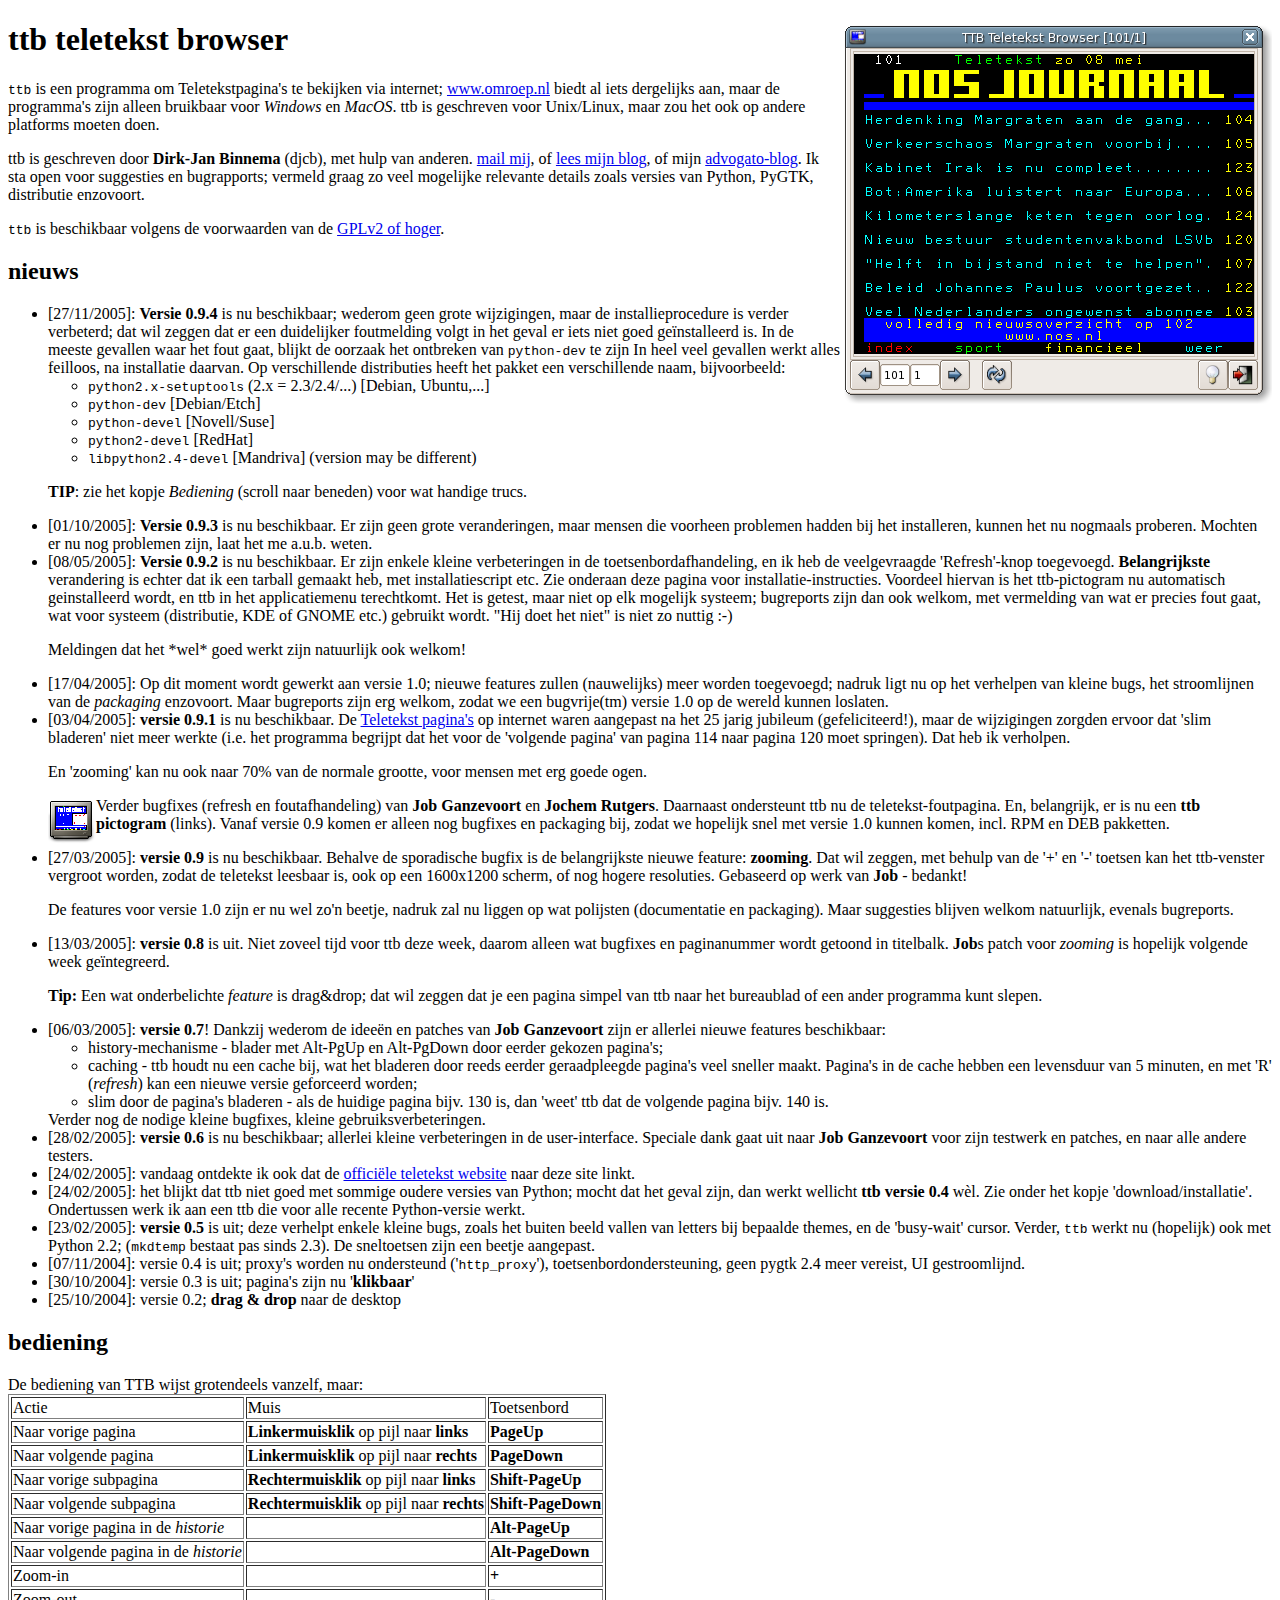
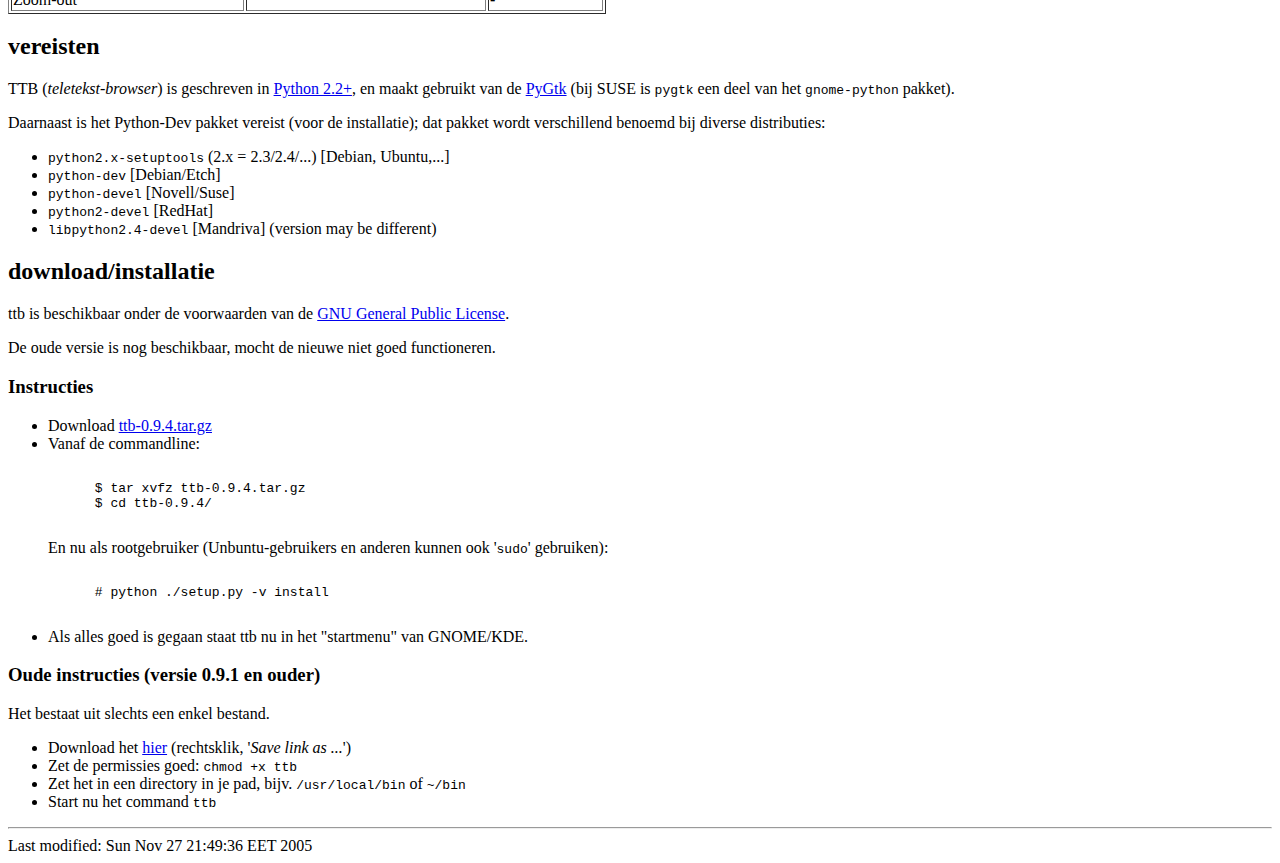
==== www/index.html @ c974f7c3 "* add webpage (http://www.djcbsoftware.nl/code/ttb)" ====
<!DOCTYPE HTML PUBLIC "-//W3C//DTD HTML 4.01 Transitional//EN" "http://www.w3.org/TR/html4/loose.dtd">
<html><head>
<meta http-equiv="Content-Type" content="text/html; charset=iso-8859-15">
<title>ttb homepage</title></head>

<body><img src="ttb.png" align="right">
<h1>ttb teletekst browser</h1>
<tt>ttb</tt> is een programma om Teletekstpagina's te bekijken via internet; <a href="http://www.omroep.nl/">www.omroep.nl</a> biedt al iets dergelijks aan, maar de programma's zijn alleen bruikbaar voor <em>Windows</em> en <em>MacOS</em>. ttb is geschreven voor Unix/Linux, maar zou het ook op andere platforms moeten doen.
<p>ttb is geschreven door <strong>Dirk-Jan Binnema</strong> (djcb), met hulp van anderen. <a href="mailto:djcb@djcbsoftware.nl?subject=ttb">mail mij</a>, of <a href="http://www.djcbsoftware.nl/ChangeLog">lees mijn blog</a>, of mijn <a href="http://www.advogato.org/person/djcb">advogato-blog</a>.
Ik sta open voor suggesties en bugrapports; vermeld graag zo veel
mogelijke relevante details zoals versies van Python, PyGTK,
distributie enzovoort.
</p><p><tt>ttb</tt> is beschikbaar volgens de voorwaarden van de <a href="http://www.gnu.org/licenses/gpl.txt">GPLv2 of hoger</a>.
</p><h2>nieuws</h2>
<ul>
  <li>[27/11/2005]: <strong>Versie 0.9.4</strong> is nu beschikbaar; wederom geen grote wijzigingen, maar de installieprocedure is verder verbeterd; dat wil zeggen dat er een duidelijker foutmelding volgt in het geval er iets niet goed ge&iuml;nstalleerd is. In de meeste gevallen waar het fout gaat, blijkt de oorzaak het ontbreken van <tt>python-dev</tt> te zijn In heel veel gevallen werkt alles feilloos, na installatie daarvan. Op verschillende distributies heeft het pakket een verschillende naam, bijvoorbeeld:
  <ul>
   <li><tt>python2.x-setuptools</tt> (2.x = 2.3/2.4/...)  [Debian, Ubuntu,...]
   <li><tt>python-dev</tt>  [Debian/Etch]
   <li><tt>python-devel</tt> [Novell/Suse]
   <li><tt>python2-devel</tt> [RedHat]
   <li><tt>libpython2.4-devel</tt> [Mandriva] (version may be different)
  </ul>
<P><strong>TIP</strong>: zie het kopje <em>Bediening</em> (scroll naar beneden) voor wat handige trucs.
  <li>[01/10/2005]: <strong>Versie 0.9.3</strong> is nu beschikbaar. Er zijn geen grote veranderingen, maar mensen die voorheen problemen hadden bij het installeren, kunnen het nu nogmaals proberen. Mochten er nu nog problemen zijn, laat het me a.u.b. weten.
  <li>[08/05/2005]: <strong>Versie 0.9.2</strong> is nu beschikbaar. Er zijn enkele kleine verbeteringen in de toetsenbordafhandeling, en ik heb de veelgevraagde 'Refresh'-knop toegevoegd. <strong>Belangrijkste</strong> verandering is echter dat ik een tarball gemaakt heb, met installatiescript etc. Zie onderaan deze pagina voor installatie-instructies. Voordeel hiervan is het ttb-pictogram nu automatisch geinstalleerd wordt, en ttb in het applicatiemenu terechtkomt. Het is getest, maar niet op elk mogelijk systeem; bugreports zijn dan ook welkom, met vermelding van wat er precies fout gaat, wat voor systeem (distributie, KDE of GNOME etc.) gebruikt wordt. "Hij doet het niet" is niet zo nuttig :-)
<p>Meldingen dat het *wel* goed werkt zijn natuurlijk ook welkom!
  <li>[17/04/2005]: Op dit moment wordt gewerkt aan versie 1.0;
nieuwe features zullen (nauwelijks) meer worden toegevoegd; nadruk ligt
nu op het verhelpen van kleine bugs, het stroomlijnen van de <em>packaging</em> enzovoort. Maar bugreports zijn erg welkom, zodat we een bugvrije(tm) versie 1.0 op de wereld kunnen loslaten.
  </li><li>[03/04/2005]: <strong>versie 0.9.1</strong> is nu beschikbaar. De <a href="http://teletekst.nos.nl/">Teletekst pagina's</a>
op internet waren aangepast na het 25 jarig jubileum (gefeliciteerd!),
maar de wijzigingen zorgden ervoor dat 'slim bladeren' niet meer werkte
(i.e. het programma begrijpt dat het voor de 'volgende pagina' van
pagina 114 naar pagina 120 moet springen). Dat heb ik verholpen. <p>En 'zooming' kan nu ook naar 70% van de normale grootte, voor mensen met erg goede ogen.
  </p><p><img src="ttb-icon.png" align="left">Verder bugfixes (refresh en foutafhandeling) van <strong>Job Ganzevoort</strong> en <strong>Jochem Rutgers</strong>. Daarnaast ondersteunt ttb nu de teletekst-foutpagina. En, belangrijk, er is nu een <strong>ttb pictogram</strong>
(links). Vanaf versie 0.9 komen er alleen nog bugfixes en packaging
bij, zodat we hopelijk snel met versie 1.0 kunnen komen, incl. RPM en
DEB pakketten. </p></li><li>[27/03/2005]: <strong>versie 0.9</strong> is nu beschikbaar. Behalve de sporadische bugfix is de belangrijkste nieuwe feature: <strong>zooming</strong>.
Dat wil zeggen, met behulp van de '+' en '-' toetsen kan het
ttb-venster vergroot worden, zodat de teletekst leesbaar is, ook op een
1600x1200 scherm, of nog hogere resoluties. Gebaseerd op werk van <strong>Job</strong> - bedankt!
  <p>De
features voor versie 1.0 zijn er nu wel zo'n beetje, nadruk zal nu
liggen op wat polijsten (documentatie en packaging). Maar suggesties
blijven welkom natuurlijk, evenals bugreports. </p></li><li>[13/03/2005]: <strong>versie 0.8</strong> is uit. Niet zoveel tijd voor ttb deze week, daarom alleen wat bugfixes en paginanummer wordt getoond in titelbalk. <strong>Job</strong>s patch voor <em>zooming</em> is hopelijk volgende week ge�ntegreerd.
   <p><strong>Tip:</strong> Een wat onderbelichte <em>feature</em> is drag&amp;drop; dat wil zeggen dat je een pagina simpel van ttb naar het bureaublad of een ander programma kunt slepen.
  </p></li><li>[06/03/2005]: <strong>versie 0.7</strong>! Dankzij wederom de idee�n en patches van <strong>Job Ganzevoort</strong> zijn er allerlei nieuwe features beschikbaar:
  <ul>
    <li>history-mechanisme - blader met Alt-PgUp en Alt-PgDown door eerder gekozen pagina's;
    </li><li>caching
- ttb houdt nu een cache bij, wat het bladeren door reeds eerder
geraadpleegde pagina's veel sneller maakt. Pagina's in de cache hebben
een levensduur van 5 minuten, en met 'R' (<em>refresh</em>) kan een nieuwe versie geforceerd worden;
    </li><li>slim door de pagina's bladeren - als de huidige pagina bijv. 130 is, dan 'weet' ttb dat de volgende pagina bijv. 140 is.
  </li></ul>
  Verder nog de nodige kleine bugfixes, kleine gebruiksverbeteringen.
   </li><li>[28/02/2005]: <strong>versie 0.6</strong> is nu beschikbaar; allerlei kleine verbeteringen in de user-interface. Speciale dank gaat uit naar <strong>Job Ganzevoort</strong> voor zijn testwerk en patches, en naar alle andere testers. 
  </li><li>[24/02/2005]: vandaag ontdekte ik ook dat de <a href="http://teletekst.nos.nl/">offici�le teletekst website</a> naar deze site linkt.
  </li><li>[24/02/2005]: het blijkt dat ttb niet goed met sommige oudere versies van Python; mocht dat het geval zijn,
  dan werkt wellicht <strong>ttb versie 0.4</strong> w�l. Zie onder het kopje 'download/installatie'.
  Ondertussen werk ik aan een ttb die voor alle recente Python-versie werkt.
  </li><li>[23/02/2005]: <strong>versie 0.5</strong> is uit; deze verhelpt enkele kleine bugs, zoals het buiten beeld vallen van letters bij bepaalde themes,
  en de 'busy-wait' cursor. Verder, <tt>ttb</tt> werkt nu (hopelijk) ook met Python 2.2; (<tt>mkdtemp</tt> bestaat pas sinds 2.3). De sneltoetsen zijn een beetje aangepast.  
  </li><li>[07/11/2004]: versie 0.4 is uit; proxy's worden nu ondersteund ('<tt>http_proxy</tt>'), toetsenbordondersteuning, geen pygtk 2.4 meer vereist, UI gestroomlijnd. 
  </li><li>[30/10/2004]: versie 0.3 is uit; pagina's zijn nu '<strong>klikbaar</strong>'
  </li><li>[25/10/2004]: versie 0.2; <strong>drag &amp; drop</strong> naar de desktop
</li></ul>
<h2>bediening</h2>
De bediening van TTB wijst grotendeels vanzelf, maar:
<table border="1">
  <tbody><tr><td>Actie</td><td>Muis</td><td>Toetsenbord</td></tr>
  <tr><td>Naar vorige pagina</td><td><strong>Linkermuisklik</strong> op pijl naar <strong>links</strong> </td><td><strong>PageUp</strong></td>
  </tr><tr><td>Naar volgende pagina</td><td><strong>Linkermuisklik</strong> op pijl naar <strong>rechts</strong> </td><td> <strong>PageDown</strong></td>
    </tr><tr><td>Naar vorige subpagina</td><td><strong>Rechtermuisklik</strong> op pijl naar <strong>links</strong></td><td> <strong>Shift-PageUp</strong></td>
  </tr><tr><td>Naar volgende subpagina</td><td><strong>Rechtermuisklik</strong> op pijl naar <strong>rechts</strong></td><td> <strong>Shift-PageDown</strong></td>
  </tr>
   <tr><td>Naar vorige pagina in de <em>historie</em></td><td></td><td><strong>Alt-PageUp</strong></td>
  </tr><tr><td>Naar volgende pagina in de <em>historie</em></td><td></td><td> <strong>Alt-PageDown</strong></td>
  </tr><tr><td>Zoom-in</td><td></td><td> <strong>+</strong></td>
  </tr><tr><td>Zoom-out</td><td></td><td> <strong>-</strong></td>

</tr></tbody></table>
<h2>vereisten</h2>
TTB (<em>teletekst-browser</em>) is geschreven in <a href="http://www.python.org/">Python 2.2+</a>, en maakt gebruikt van de <a href="http://pygtk.org/">PyGtk</a> (bij SUSE is <tt>pygtk</tt> een deel van het <tt>gnome-python</tt> pakket).
<p>Daarnaast is het Python-Dev pakket vereist (voor de installatie); dat pakket wordt verschillend benoemd bij diverse distributies:
<ul>
   <li><tt>python2.x-setuptools</tt> (2.x = 2.3/2.4/...)  [Debian, Ubuntu,...]
   <li><tt>python-dev</tt>  [Debian/Etch]
   <li><tt>python-devel</tt> [Novell/Suse]
   <li><tt>python2-devel</tt> [RedHat]
   <li><tt>libpython2.4-devel</tt> [Mandriva] (version may be different)
  </ul>

<h2>download/installatie</h2>
<p>ttb is beschikbaar onder de voorwaarden van de <a href="http://www.ososs.nl/attachment.db?3792">GNU General Public License</a>.
<p>De oude versie is nog beschikbaar, mocht de nieuwe niet goed functioneren.
<h3>Instructies</h3>
<ul>
  <li>Download <a href="http://www.djcbsoftware.nl/code/ttb/ttb-0.9.4.tar.gz" >ttb-0.9.4.tar.gz</a>
  <li>Vanaf de commandline:
  <pre><tt>
      $ tar xvfz ttb-0.9.4.tar.gz
      $ cd ttb-0.9.4/
  </tt></pre>
  En nu als rootgebruiker (Unbuntu-gebruikers en anderen kunnen ook '<tt>sudo</tt>' gebruiken):
  <pre><tt>
      # python ./setup.py -v install
  </tt></pre>
  
  <li>Als alles goed is gegaan staat ttb nu in het "startmenu" van GNOME/KDE.
  </ul>
<h3>Oude instructies (versie 0.9.1 en ouder)</h3>
<p>Het bestaat uit slechts een enkel bestand.
</p><ul>
  <li>Download het <a href="http://www.djcbsoftware.nl/code/ttb/ttb">hier</a> (rechtsklik, '<em>Save link as ...</em>') 
  </li><li>Zet de permissies goed: <tt>chmod +x ttb</tt>
  </li><li>Zet het in een directory in je pad, bijv. <tt>/usr/local/bin</tt> of <tt>~/bin</tt>
  </li><li>Start nu het command <tt>ttb</tt>
</li></ul>
<hr>
<!-- hhmts start -->Last modified: Sun Nov 27 21:49:36 EET 2005 <!-- hhmts end -->
</body></html>
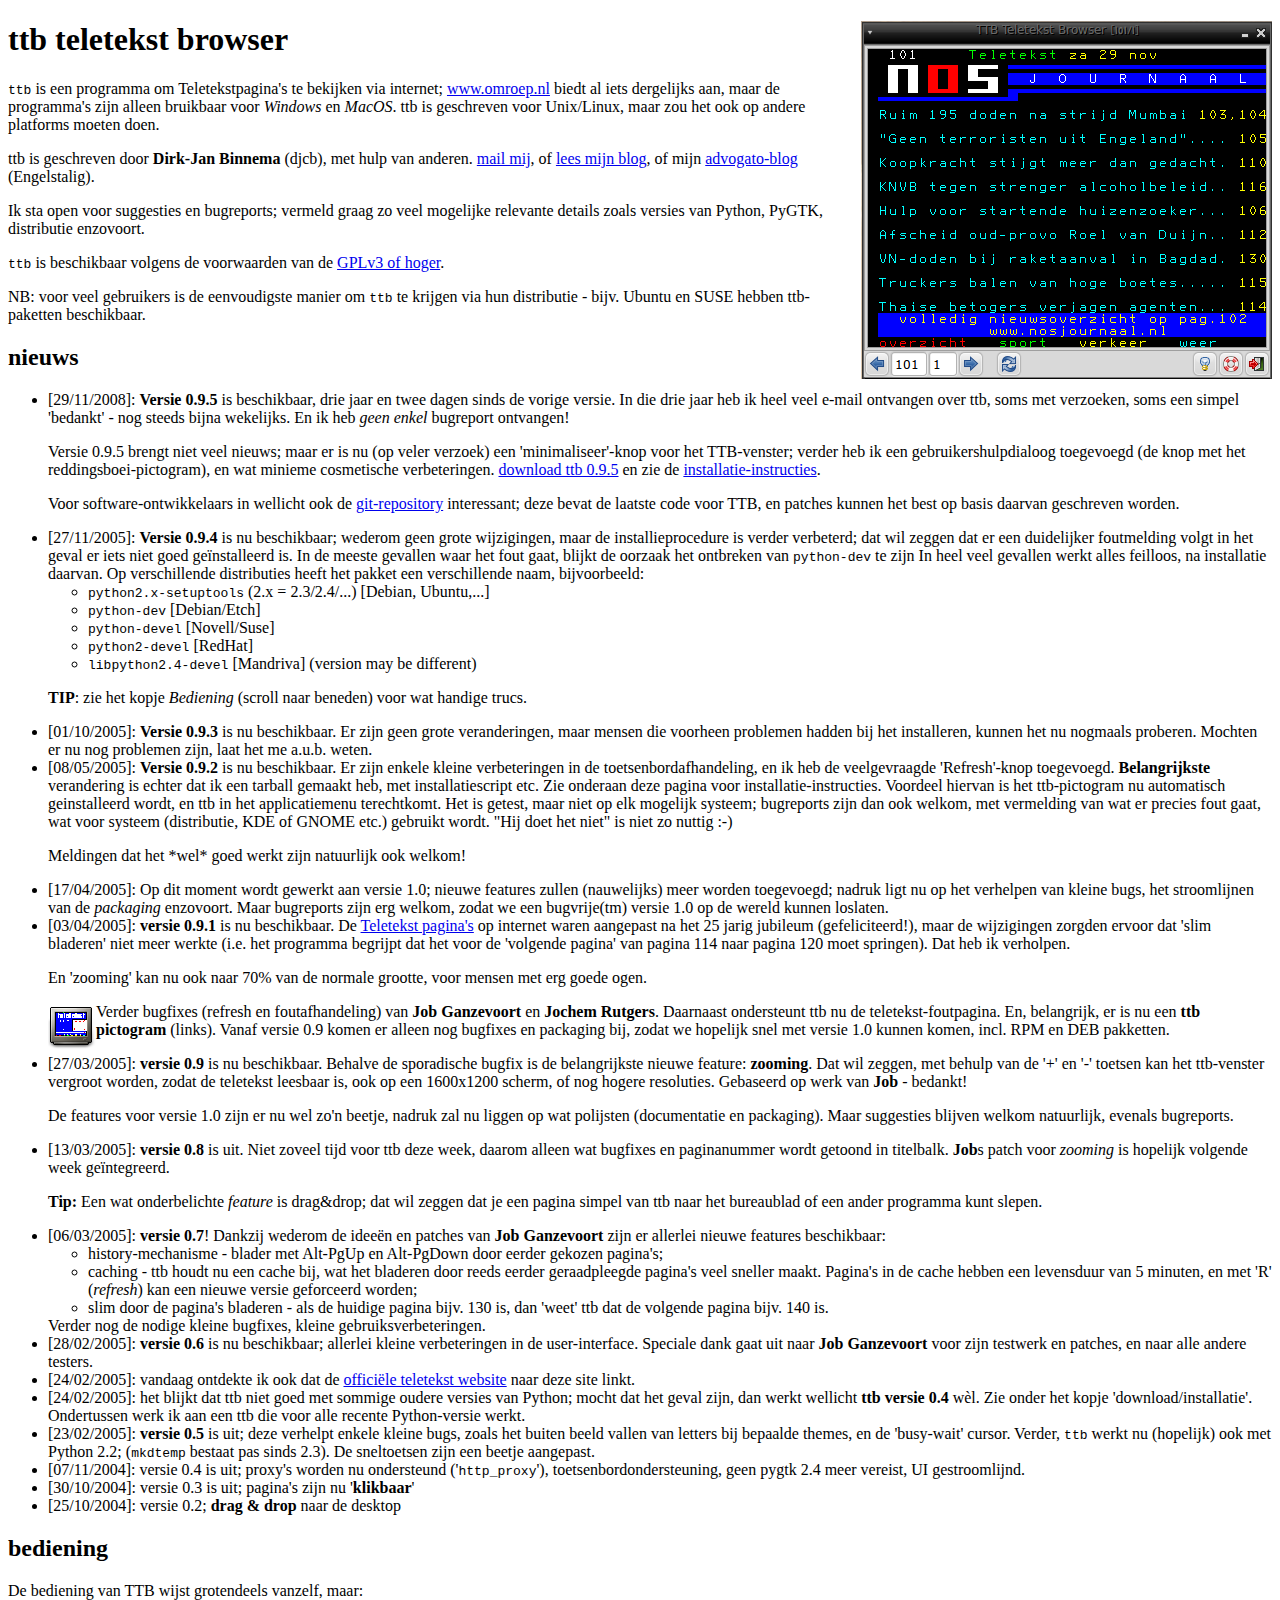
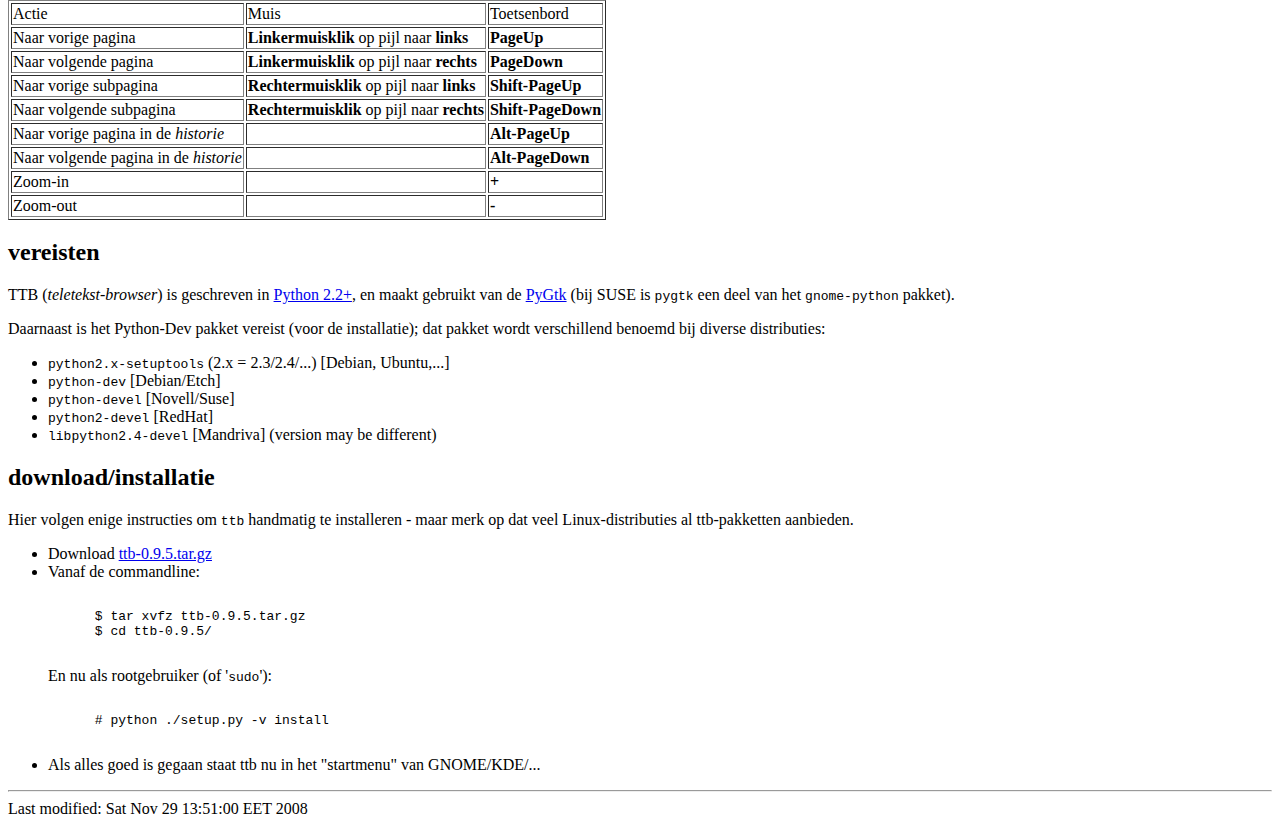
==== commit 9f8add47: "* update the ttb webpage for 0.9.5" ====
--- a/www/index.html
+++ b/www/index.html
@@ -3,17 +3,20 @@
 <meta http-equiv="Content-Type" content="text/html; charset=iso-8859-15">
 <title>ttb homepage</title></head>
 
-<body><img src="ttb.png" align="right">
+<body><img src="ttb-0.9.5.png" align="right">
 <h1>ttb teletekst browser</h1>
 <tt>ttb</tt> is een programma om Teletekstpagina's te bekijken via internet; <a href="http://www.omroep.nl/">www.omroep.nl</a> biedt al iets dergelijks aan, maar de programma's zijn alleen bruikbaar voor <em>Windows</em> en <em>MacOS</em>. ttb is geschreven voor Unix/Linux, maar zou het ook op andere platforms moeten doen.
-<p>ttb is geschreven door <strong>Dirk-Jan Binnema</strong> (djcb), met hulp van anderen. <a href="mailto:djcb@djcbsoftware.nl?subject=ttb">mail mij</a>, of <a href="http://www.djcbsoftware.nl/ChangeLog">lees mijn blog</a>, of mijn <a href="http://www.advogato.org/person/djcb">advogato-blog</a>.
-Ik sta open voor suggesties en bugrapports; vermeld graag zo veel
-mogelijke relevante details zoals versies van Python, PyGTK,
-distributie enzovoort.
-</p><p><tt>ttb</tt> is beschikbaar volgens de voorwaarden van de <a href="http://www.gnu.org/licenses/gpl.txt">GPLv2 of hoger</a>.
+<p>ttb is geschreven door <strong>Dirk-Jan Binnema</strong> (djcb), met hulp van anderen. <a href="mailto:djcb@djcbsoftware.nl?subject=ttb">mail mij</a>, of <a href="http://www.djcbsoftware.nl/ChangeLog">lees mijn blog</a>, of mijn <a href="http://www.advogato.org/person/djcb">advogato-blog</a> (Engelstalig).
+<p>Ik sta open voor suggesties en bugreports; vermeld graag zo veel
+mogelijke relevante details zoals versies van Python, PyGTK, distributie enzovoort.
+</p><p><tt>ttb</tt> is beschikbaar volgens de voorwaarden van de <a href="http://www.gnu.org/licenses/gpl.txt">GPLv3 of hoger</a>.
+<p>NB: voor veel gebruikers is de eenvoudigste manier om <tt>ttb</tt> te krijgen via hun distributie - bijv. Ubuntu en SUSE hebben ttb-paketten beschikbaar.
 </p><h2>nieuws</h2>
 <ul>
-  <li>[27/11/2005]: <strong>Versie 0.9.4</strong> is nu beschikbaar; wederom geen grote wijzigingen, maar de installieprocedure is verder verbeterd; dat wil zeggen dat er een duidelijker foutmelding volgt in het geval er iets niet goed ge&iuml;nstalleerd is. In de meeste gevallen waar het fout gaat, blijkt de oorzaak het ontbreken van <tt>python-dev</tt> te zijn In heel veel gevallen werkt alles feilloos, na installatie daarvan. Op verschillende distributies heeft het pakket een verschillende naam, bijvoorbeeld:
+  <li>[29/11/2008]: <strong>Versie 0.9.5</strong> is beschikbaar, drie jaar en twee dagen sinds de vorige versie. In die drie jaar heb ik heel veel e-mail ontvangen over ttb, soms met verzoeken, soms een simpel 'bedankt' - nog steeds bijna wekelijks. En ik heb <em>geen enkel</em> bugreport ontvangen!
+  <p>Versie 0.9.5 brengt niet veel nieuws; maar er is nu (op veler verzoek) een 'minimaliseer'-knop voor het TTB-venster; verder heb ik een gebruikershulpdialoog toegevoegd (de knop met het reddingsboei-pictogram), en wat minieme cosmetische verbeteringen. <a href="http://www.djcbsoftware.nl/code/ttb/ttb-0.9.5.tar.gz" >download ttb 0.9.5</a> en zie de <a href="#installatie" >installatie-instructies</a>.
+<p>Voor software-ontwikkelaars in wellicht ook de <a href="http://gitorious.org/projects/ttb" >git-repository</a> interessant; deze bevat de laatste code voor TTB, en patches kunnen het best op basis daarvan geschreven worden.
+    <li>[27/11/2005]: <strong>Versie 0.9.4</strong> is nu beschikbaar; wederom geen grote wijzigingen, maar de installieprocedure is verder verbeterd; dat wil zeggen dat er een duidelijker foutmelding volgt in het geval er iets niet goed ge&iuml;nstalleerd is. In de meeste gevallen waar het fout gaat, blijkt de oorzaak het ontbreken van <tt>python-dev</tt> te zijn In heel veel gevallen werkt alles feilloos, na installatie daarvan. Op verschillende distributies heeft het pakket een verschillende naam, bijvoorbeeld:
   <ul>
    <li><tt>python2.x-setuptools</tt> (2.x = 2.3/2.4/...)  [Debian, Ubuntu,...]
    <li><tt>python-dev</tt>  [Debian/Etch]
@@ -92,32 +95,30 @@
    <li><tt>libpython2.4-devel</tt> [Mandriva] (version may be different)
   </ul>
 
-<h2>download/installatie</h2>
-<p>ttb is beschikbaar onder de voorwaarden van de <a href="http://www.ososs.nl/attachment.db?3792">GNU General Public License</a>.
-<p>De oude versie is nog beschikbaar, mocht de nieuwe niet goed functioneren.
-<h3>Instructies</h3>
-<ul>
-  <li>Download <a href="http://www.djcbsoftware.nl/code/ttb/ttb-0.9.4.tar.gz" >ttb-0.9.4.tar.gz</a>
+<h2><a name="installatie">download/installatie</a></h2>
+  Hier volgen enige instructies om <tt>ttb</tt> handmatig te installeren - maar merk op dat veel Linux-distributies al ttb-pakketten aanbieden.
+  <ul>
+  <li>Download <a href="http://www.djcbsoftware.nl/code/ttb/ttb-0.9.5.tar.gz" >ttb-0.9.5.tar.gz</a>
   <li>Vanaf de commandline:
   <pre><tt>
-      $ tar xvfz ttb-0.9.4.tar.gz
-      $ cd ttb-0.9.4/
+      $ tar xvfz ttb-0.9.5.tar.gz
+      $ cd ttb-0.9.5/
   </tt></pre>
-  En nu als rootgebruiker (Unbuntu-gebruikers en anderen kunnen ook '<tt>sudo</tt>' gebruiken):
+  En nu als rootgebruiker (of '<tt>sudo</tt>'):
   <pre><tt>
       # python ./setup.py -v install
   </tt></pre>
   
-  <li>Als alles goed is gegaan staat ttb nu in het "startmenu" van GNOME/KDE.
+  <li>Als alles goed is gegaan staat ttb nu in het "startmenu" van GNOME/KDE/...
   </ul>
-<h3>Oude instructies (versie 0.9.1 en ouder)</h3>
-<p>Het bestaat uit slechts een enkel bestand.
-</p><ul>
-  <li>Download het <a href="http://www.djcbsoftware.nl/code/ttb/ttb">hier</a> (rechtsklik, '<em>Save link as ...</em>') 
-  </li><li>Zet de permissies goed: <tt>chmod +x ttb</tt>
-  </li><li>Zet het in een directory in je pad, bijv. <tt>/usr/local/bin</tt> of <tt>~/bin</tt>
-  </li><li>Start nu het command <tt>ttb</tt>
-</li></ul>
 <hr>
-<!-- hhmts start -->Last modified: Sun Nov 27 21:49:36 EET 2005 <!-- hhmts end -->
+<!-- hhmts start -->Last modified: Sat Nov 29 13:51:00 EET 2008 <!-- hhmts end -->
+<script type="text/javascript">
+var gaJsHost = (("https:" == document.location.protocol) ? "https://ssl." : "http://www.");
+document.write(unescape("%3Cscript src='" + gaJsHost + "google-analytics.com/ga.js' type='text/javascript'%3E%3C/script%3E"));
+</script>
+<script type="text/javascript">
+var pageTracker = _gat._getTracker("UA-578531-1");
+pageTracker._trackPageview();
+</script>
 </body></html>
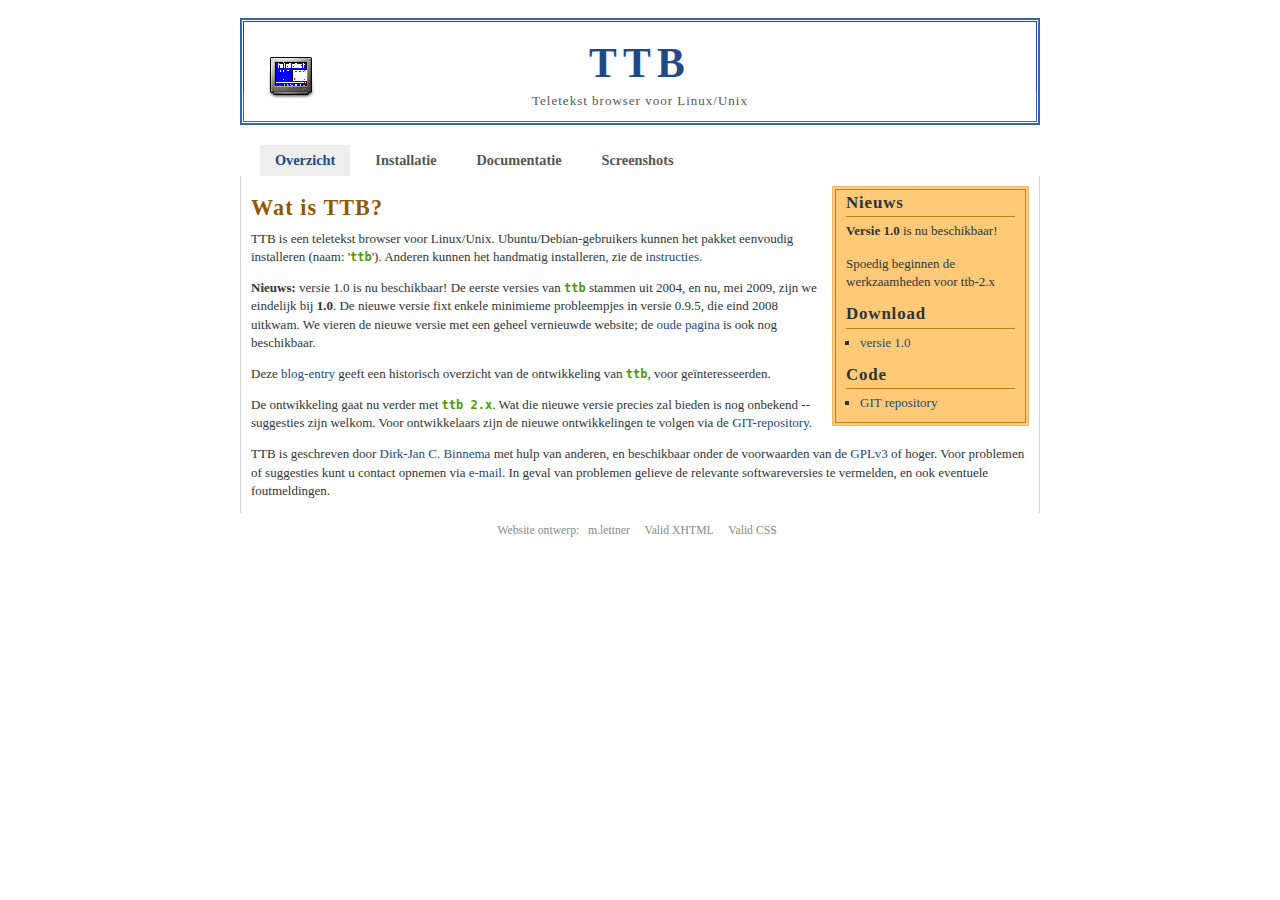
==== commit 2fa4e314: "* website updates" ====
--- a/www/index.html
+++ b/www/index.html
@@ -1,118 +1,107 @@
-<!DOCTYPE HTML PUBLIC "-//W3C//DTD HTML 4.01 Transitional//EN" "http://www.w3.org/TR/html4/loose.dtd">
-<html><head>
-<meta http-equiv="Content-Type" content="text/html; charset=iso-8859-15">
-<title>ttb homepage</title></head>
+<!DOCTYPE html PUBLIC "-//W3C//DTD XHTML 1.0 Transitional//EN" "http://www.w3.org/TR/xhtml1/DTD/xhtml1-transitional.dtd">
+<html xmlns="http://www.w3.org/1999/xhtml">
+<head>
+<meta name="description" content="TTB Teletekst Browser voor Linux"/>
+<meta name="keywords" content="ttb teletekst browser linux gtk python" />
 
-<body><img src="ttb-0.9.5.png" align="right">
-<h1>ttb teletekst browser</h1>
-<tt>ttb</tt> is een programma om Teletekstpagina's te bekijken via internet; <a href="http://www.omroep.nl/">www.omroep.nl</a> biedt al iets dergelijks aan, maar de programma's zijn alleen bruikbaar voor <em>Windows</em> en <em>MacOS</em>. ttb is geschreven voor Unix/Linux, maar zou het ook op andere platforms moeten doen.
-<p>ttb is geschreven door <strong>Dirk-Jan Binnema</strong> (djcb), met hulp van anderen. <a href="mailto:djcb@djcbsoftware.nl?subject=ttb">mail mij</a>, of <a href="http://www.djcbsoftware.nl/ChangeLog">lees mijn blog</a>, of mijn <a href="http://www.advogato.org/person/djcb">advogato-blog</a> (Engelstalig).
-<p>Ik sta open voor suggesties en bugreports; vermeld graag zo veel
-mogelijke relevante details zoals versies van Python, PyGTK, distributie enzovoort.
-</p><p><tt>ttb</tt> is beschikbaar volgens de voorwaarden van de <a href="http://www.gnu.org/licenses/gpl.txt">GPLv3 of hoger</a>.
-<p>NB: voor veel gebruikers is de eenvoudigste manier om <tt>ttb</tt> te krijgen via hun distributie - bijv. Ubuntu en SUSE hebben ttb-paketten beschikbaar.
-</p><h2>nieuws</h2>
-<ul>
-  <li>[29/11/2008]: <strong>Versie 0.9.5</strong> is beschikbaar, drie jaar en twee dagen sinds de vorige versie. In die drie jaar heb ik heel veel e-mail ontvangen over ttb, soms met verzoeken, soms een simpel 'bedankt' - nog steeds bijna wekelijks. En ik heb <em>geen enkel</em> bugreport ontvangen!
-  <p>Versie 0.9.5 brengt niet veel nieuws; maar er is nu (op veler verzoek) een 'minimaliseer'-knop voor het TTB-venster; verder heb ik een gebruikershulpdialoog toegevoegd (de knop met het reddingsboei-pictogram), en wat minieme cosmetische verbeteringen. <a href="http://www.djcbsoftware.nl/code/ttb/ttb-0.9.5.tar.gz" >download ttb 0.9.5</a> en zie de <a href="#installatie" >installatie-instructies</a>.
-<p>Voor software-ontwikkelaars in wellicht ook de <a href="http://gitorious.org/projects/ttb" >git-repository</a> interessant; deze bevat de laatste code voor TTB, en patches kunnen het best op basis daarvan geschreven worden.
-    <li>[27/11/2005]: <strong>Versie 0.9.4</strong> is nu beschikbaar; wederom geen grote wijzigingen, maar de installieprocedure is verder verbeterd; dat wil zeggen dat er een duidelijker foutmelding volgt in het geval er iets niet goed ge&iuml;nstalleerd is. In de meeste gevallen waar het fout gaat, blijkt de oorzaak het ontbreken van <tt>python-dev</tt> te zijn In heel veel gevallen werkt alles feilloos, na installatie daarvan. Op verschillende distributies heeft het pakket een verschillende naam, bijvoorbeeld:
+<title>TTB Teletekt Browser</title>
+
+<meta http-equiv="Content-type" content="text/html; charset=utf-8" />
+
+<link rel="stylesheet" href="master.css" type="text/css" media="all" title="Default Style" charset="utf-8" />
+<link rel="shortcut icon" href="favicon.ico" />
+
+</head>
+<body id="overzicht">
+
+<a name="top">&nbsp;</a>
+
+<div id="site">
+
+<div id="head">
+
+  <img src="ttb-icon.png" alt="TTB Logo" />
+  <h1>TTB</h1>
+  <p>Teletekst browser voor Linux/Unix</p>
+</div>
+
+<div id="menu">
+ 
+  <a href="index.html" class="active"><span>Overzicht</span></a>
+  <a href="installatie.html"><span>Installatie</span></a>
+  <a href="documentatie.html"><span>Documentatie</span></a>
+  <a href="screenshots.html"><span>Screenshots</span></a>
+</div>
+
+<div id="body"><div class="padding">
+<div id="sidebar"><div class="padding">
+
+  <h3>Nieuws</h3>
+
+  <p><strong>Versie 1.0</strong> is nu beschikbaar!</p>
+  
+  <p>Spoedig beginnen de werkzaamheden voor ttb-2.x</p>
+
+  <h3>Download</h3>
   <ul>
-   <li><tt>python2.x-setuptools</tt> (2.x = 2.3/2.4/...)  [Debian, Ubuntu,...]
-   <li><tt>python-dev</tt>  [Debian/Etch]
-   <li><tt>python-devel</tt> [Novell/Suse]
-   <li><tt>python2-devel</tt> [RedHat]
-   <li><tt>libpython2.4-devel</tt> [Mandriva] (version may be different)
-  </ul>
-<P><strong>TIP</strong>: zie het kopje <em>Bediening</em> (scroll naar beneden) voor wat handige trucs.
-  <li>[01/10/2005]: <strong>Versie 0.9.3</strong> is nu beschikbaar. Er zijn geen grote veranderingen, maar mensen die voorheen problemen hadden bij het installeren, kunnen het nu nogmaals proberen. Mochten er nu nog problemen zijn, laat het me a.u.b. weten.
-  <li>[08/05/2005]: <strong>Versie 0.9.2</strong> is nu beschikbaar. Er zijn enkele kleine verbeteringen in de toetsenbordafhandeling, en ik heb de veelgevraagde 'Refresh'-knop toegevoegd. <strong>Belangrijkste</strong> verandering is echter dat ik een tarball gemaakt heb, met installatiescript etc. Zie onderaan deze pagina voor installatie-instructies. Voordeel hiervan is het ttb-pictogram nu automatisch geinstalleerd wordt, en ttb in het applicatiemenu terechtkomt. Het is getest, maar niet op elk mogelijk systeem; bugreports zijn dan ook welkom, met vermelding van wat er precies fout gaat, wat voor systeem (distributie, KDE of GNOME etc.) gebruikt wordt. "Hij doet het niet" is niet zo nuttig :-)
-<p>Meldingen dat het *wel* goed werkt zijn natuurlijk ook welkom!
-  <li>[17/04/2005]: Op dit moment wordt gewerkt aan versie 1.0;
-nieuwe features zullen (nauwelijks) meer worden toegevoegd; nadruk ligt
-nu op het verhelpen van kleine bugs, het stroomlijnen van de <em>packaging</em> enzovoort. Maar bugreports zijn erg welkom, zodat we een bugvrije(tm) versie 1.0 op de wereld kunnen loslaten.
-  </li><li>[03/04/2005]: <strong>versie 0.9.1</strong> is nu beschikbaar. De <a href="http://teletekst.nos.nl/">Teletekst pagina's</a>
-op internet waren aangepast na het 25 jarig jubileum (gefeliciteerd!),
-maar de wijzigingen zorgden ervoor dat 'slim bladeren' niet meer werkte
-(i.e. het programma begrijpt dat het voor de 'volgende pagina' van
-pagina 114 naar pagina 120 moet springen). Dat heb ik verholpen. <p>En 'zooming' kan nu ook naar 70% van de normale grootte, voor mensen met erg goede ogen.
-  </p><p><img src="ttb-icon.png" align="left">Verder bugfixes (refresh en foutafhandeling) van <strong>Job Ganzevoort</strong> en <strong>Jochem Rutgers</strong>. Daarnaast ondersteunt ttb nu de teletekst-foutpagina. En, belangrijk, er is nu een <strong>ttb pictogram</strong>
-(links). Vanaf versie 0.9 komen er alleen nog bugfixes en packaging
-bij, zodat we hopelijk snel met versie 1.0 kunnen komen, incl. RPM en
-DEB pakketten. </p></li><li>[27/03/2005]: <strong>versie 0.9</strong> is nu beschikbaar. Behalve de sporadische bugfix is de belangrijkste nieuwe feature: <strong>zooming</strong>.
-Dat wil zeggen, met behulp van de '+' en '-' toetsen kan het
-ttb-venster vergroot worden, zodat de teletekst leesbaar is, ook op een
-1600x1200 scherm, of nog hogere resoluties. Gebaseerd op werk van <strong>Job</strong> - bedankt!
-  <p>De
-features voor versie 1.0 zijn er nu wel zo'n beetje, nadruk zal nu
-liggen op wat polijsten (documentatie en packaging). Maar suggesties
-blijven welkom natuurlijk, evenals bugreports. </p></li><li>[13/03/2005]: <strong>versie 0.8</strong> is uit. Niet zoveel tijd voor ttb deze week, daarom alleen wat bugfixes en paginanummer wordt getoond in titelbalk. <strong>Job</strong>s patch voor <em>zooming</em> is hopelijk volgende week ge�ntegreerd.
-   <p><strong>Tip:</strong> Een wat onderbelichte <em>feature</em> is drag&amp;drop; dat wil zeggen dat je een pagina simpel van ttb naar het bureaublad of een ander programma kunt slepen.
-  </p></li><li>[06/03/2005]: <strong>versie 0.7</strong>! Dankzij wederom de idee�n en patches van <strong>Job Ganzevoort</strong> zijn er allerlei nieuwe features beschikbaar:
+  <li><a href="http://www.djcbsoftware.nl/code/ttb/ttb-1.0.tar.gz">versie
+  1.0</a><br/>
+    </ul>
+    
+ <h3>Code</h3>
   <ul>
-    <li>history-mechanisme - blader met Alt-PgUp en Alt-PgDown door eerder gekozen pagina's;
-    </li><li>caching
-- ttb houdt nu een cache bij, wat het bladeren door reeds eerder
-geraadpleegde pagina's veel sneller maakt. Pagina's in de cache hebben
-een levensduur van 5 minuten, en met 'R' (<em>refresh</em>) kan een nieuwe versie geforceerd worden;
-    </li><li>slim door de pagina's bladeren - als de huidige pagina bijv. 130 is, dan 'weet' ttb dat de volgende pagina bijv. 140 is.
-  </li></ul>
-  Verder nog de nodige kleine bugfixes, kleine gebruiksverbeteringen.
-   </li><li>[28/02/2005]: <strong>versie 0.6</strong> is nu beschikbaar; allerlei kleine verbeteringen in de user-interface. Speciale dank gaat uit naar <strong>Job Ganzevoort</strong> voor zijn testwerk en patches, en naar alle andere testers. 
-  </li><li>[24/02/2005]: vandaag ontdekte ik ook dat de <a href="http://teletekst.nos.nl/">offici�le teletekst website</a> naar deze site linkt.
-  </li><li>[24/02/2005]: het blijkt dat ttb niet goed met sommige oudere versies van Python; mocht dat het geval zijn,
-  dan werkt wellicht <strong>ttb versie 0.4</strong> w�l. Zie onder het kopje 'download/installatie'.
-  Ondertussen werk ik aan een ttb die voor alle recente Python-versie werkt.
-  </li><li>[23/02/2005]: <strong>versie 0.5</strong> is uit; deze verhelpt enkele kleine bugs, zoals het buiten beeld vallen van letters bij bepaalde themes,
-  en de 'busy-wait' cursor. Verder, <tt>ttb</tt> werkt nu (hopelijk) ook met Python 2.2; (<tt>mkdtemp</tt> bestaat pas sinds 2.3). De sneltoetsen zijn een beetje aangepast.  
-  </li><li>[07/11/2004]: versie 0.4 is uit; proxy's worden nu ondersteund ('<tt>http_proxy</tt>'), toetsenbordondersteuning, geen pygtk 2.4 meer vereist, UI gestroomlijnd. 
-  </li><li>[30/10/2004]: versie 0.3 is uit; pagina's zijn nu '<strong>klikbaar</strong>'
-  </li><li>[25/10/2004]: versie 0.2; <strong>drag &amp; drop</strong> naar de desktop
-</li></ul>
-<h2>bediening</h2>
-De bediening van TTB wijst grotendeels vanzelf, maar:
-<table border="1">
-  <tbody><tr><td>Actie</td><td>Muis</td><td>Toetsenbord</td></tr>
-  <tr><td>Naar vorige pagina</td><td><strong>Linkermuisklik</strong> op pijl naar <strong>links</strong> </td><td><strong>PageUp</strong></td>
-  </tr><tr><td>Naar volgende pagina</td><td><strong>Linkermuisklik</strong> op pijl naar <strong>rechts</strong> </td><td> <strong>PageDown</strong></td>
-    </tr><tr><td>Naar vorige subpagina</td><td><strong>Rechtermuisklik</strong> op pijl naar <strong>links</strong></td><td> <strong>Shift-PageUp</strong></td>
-  </tr><tr><td>Naar volgende subpagina</td><td><strong>Rechtermuisklik</strong> op pijl naar <strong>rechts</strong></td><td> <strong>Shift-PageDown</strong></td>
-  </tr>
-   <tr><td>Naar vorige pagina in de <em>historie</em></td><td></td><td><strong>Alt-PageUp</strong></td>
-  </tr><tr><td>Naar volgende pagina in de <em>historie</em></td><td></td><td> <strong>Alt-PageDown</strong></td>
-  </tr><tr><td>Zoom-in</td><td></td><td> <strong>+</strong></td>
-  </tr><tr><td>Zoom-out</td><td></td><td> <strong>-</strong></td>
-
-</tr></tbody></table>
-<h2>vereisten</h2>
-TTB (<em>teletekst-browser</em>) is geschreven in <a href="http://www.python.org/">Python 2.2+</a>, en maakt gebruikt van de <a href="http://pygtk.org/">PyGtk</a> (bij SUSE is <tt>pygtk</tt> een deel van het <tt>gnome-python</tt> pakket).
-<p>Daarnaast is het Python-Dev pakket vereist (voor de installatie); dat pakket wordt verschillend benoemd bij diverse distributies:
-<ul>
-   <li><tt>python2.x-setuptools</tt> (2.x = 2.3/2.4/...)  [Debian, Ubuntu,...]
-   <li><tt>python-dev</tt>  [Debian/Etch]
-   <li><tt>python-devel</tt> [Novell/Suse]
-   <li><tt>python2-devel</tt> [RedHat]
-   <li><tt>libpython2.4-devel</tt> [Mandriva] (version may be different)
+    <li><a href="http://gitorious.org/ttb">GIT repository</a></li>
   </ul>
 
-<h2><a name="installatie">download/installatie</a></h2>
-  Hier volgen enige instructies om <tt>ttb</tt> handmatig te installeren - maar merk op dat veel Linux-distributies al ttb-pakketten aanbieden.
-  <ul>
-  <li>Download <a href="http://www.djcbsoftware.nl/code/ttb/ttb-0.9.5.tar.gz" >ttb-0.9.5.tar.gz</a>
-  <li>Vanaf de commandline:
-  <pre><tt>
-      $ tar xvfz ttb-0.9.5.tar.gz
-      $ cd ttb-0.9.5/
-  </tt></pre>
-  En nu als rootgebruiker (of '<tt>sudo</tt>'):
-  <pre><tt>
-      # python ./setup.py -v install
-  </tt></pre>
+</div></div>
+
+<div id="content">
   
-  <li>Als alles goed is gegaan staat ttb nu in het "startmenu" van GNOME/KDE/...
-  </ul>
-<hr>
-<!-- hhmts start -->Last modified: Sat Nov 29 13:51:00 EET 2008 <!-- hhmts end -->
+  <h3>Wat is TTB?</h3>
+  
+  <p>TTB is een teletekst browser voor Linux/Unix. Ubuntu/Debian-gebruikers
+  kunnen het pakket eenvoudig installeren (naam: '<tt>ttb</tt>'). Anderen
+  kunnen het handmatig installeren, zie de <a href="installatie.html"
+  >instructies</a>. </p>
+
+  <p><strong>Nieuws:</strong> versie 1.0 is nu beschikbaar! De eerste versies
+  van <tt>ttb</tt> stammen uit 2004, en nu, mei 2009, zijn we eindelijk bij
+  <strong>1.0</strong>. De nieuwe versie fixt enkele minimieme probleempjes in
+  versie 0.9.5, die eind 2008 uitkwam. We vieren de nieuwe versie met een
+  geheel vernieuwde website; de <a href="index-old.html" >oude pagina</a> is
+  ook nog beschikbaar.</p>
+
+  <p>Deze <a href="http://www.djcbsoftware.nl/ChangeLog/2009/05/ttb-10.html"
+  >blog-entry</a> geeft een historisch overzicht van de ontwikkeling van
+  <tt>ttb</tt>, voor ge&iuml;nteresseerden.</p>
+
+  <p>De ontwikkeling gaat nu verder met <tt>ttb 2.x</tt>. Wat die nieuwe
+  versie precies zal bieden is nog onbekend -- suggesties zijn welkom. Voor
+  ontwikkelaars zijn de nieuwe ontwikkelingen te volgen via de <a
+  href="http://gitorious.org/ttb" >GIT-repository</a>.</p>
+  
+  <p>TTB is geschreven door <a href="http://www.djcbsoftware.nl" >Dirk-Jan
+  C. Binnema</a> met hulp van anderen, en beschikbaar onder de voorwaarden van
+  de <a href="http://www.gnu.org/licenses/gpl.txt" >GPLv3</a> of hoger. Voor
+  problemen of suggesties kunt u contact opnemen via <a
+  href="mailto:djcb@djcbsoftware.nl" >e-mail</a>. In geval van problemen
+  gelieve de relevante softwareversies te vermelden, en ook eventuele
+  foutmeldingen.</div>
+
+</div>
+
+</div></div>
+
+<div id="foot">
+  <p class="end">
+  Website ontwerp: <a href="http://www.martinlettner.info">m.lettner</a>
+  <a href="http://validator.w3.org/check?uri=referer" class="xhtml">Valid XHTML</a>
+
+  <a href="http://jigsaw.w3.org/css-validator/check/referer" class="css">Valid CSS</a>
+  </p>
+</div>
+
+</div>
 <script type="text/javascript">
 var gaJsHost = (("https:" == document.location.protocol) ? "https://ssl." : "http://www.");
 document.write(unescape("%3Cscript src='" + gaJsHost + "google-analytics.com/ga.js' type='text/javascript'%3E%3C/script%3E"));
@@ -121,4 +110,6 @@
 var pageTracker = _gat._getTracker("UA-578531-1");
 pageTracker._trackPageview();
 </script>
-</body></html>
+</body>
+</html>
+
--- a/www/master.css
+++ b/www/master.css
@@ -0,0 +1,430 @@
+/*
+ *
+ * Description:	stylesheet for liferea website
+ * Author:		m.lettner - gmail . com | 2007
+ * License:		Creative Commons Attribution-Share Alike 3.0 Unported
+ * Notes:		colors based on the Tango color palette
+ *
+ */
+
+/******************************************************************************/
+
+body, h1, h2, h3, h4, p, ul, ol, li, dl, dt, dd {
+	margin : 0;
+	padding : 0;
+}
+body {
+	padding : 0 20px;
+	font : normal small/1.4 Cambria, Georgia, serif;
+	background : #fff url(images/site-bg.png) left top repeat-x;
+	color : #2e3436;
+	cursor : default;
+}
+#site {
+	min-width : 500px;
+	max-width : 800px;
+	margin : 0 auto;
+}
+/*
+h2, h3, h4 {
+	font-family : "Segoe UI", Tahoma, sans-serif;
+}
+*/
+a {
+	text-decoration : none;
+	color : #204a87;
+	outline : none;
+}
+#content a[href]:hover, #content a[href]:active,
+#sidebar a[href]:hover, #sidebar a[href]:active {
+	text-decoration : underline;
+}
+a img {
+	border : none;
+}
+
+/******************************************************************************/
+
+#head {
+	position : relative;
+	padding : 1px;
+	border : 2px solid #3465a4;
+	text-align : center;
+	background : #fff url(images/head-bg.png) left top repeat-x;
+}
+#head h1 {
+	padding : 12px 10px 0;
+	border : 1px solid #204a87;
+	border-bottom : none;
+	color : #204a87;
+	font-size : 320%;
+	letter-spacing : .15em;
+}
+#head p {
+	padding-bottom : 10px;
+	border : 1px solid #3465a4;
+	border-top : none;
+	color : #555753;
+	letter-spacing : 1px;
+}
+#head img {
+	position : absolute;
+	top : 2.5em;
+	left : 2em;
+}
+
+/******************************************************************************/
+
+#menu {
+	margin : 20px 0 0;
+	padding : 0 20px;
+	font-size : 110%;
+	background : url(images/menu-bg.png) left bottom repeat-x;
+}
+#menu:after {
+	content : ".";
+	display : block;
+	height : 0;
+	clear : both;
+	visibility : hidden;
+}
+
+#menu a {
+	display : block;
+	float : left;
+	height : 30px;
+	margin : 0 10px 1px 0;
+	padding : 0 0 0 15px;
+	background : #fff url(images/menu-item-bg.png) left top no-repeat;
+	line-height : 30px;
+	color : #555753;
+	font-weight : bold;
+}
+#menu a span{
+	display : block;
+	height : 30px;
+	padding : 0 15px 0 0;
+	background : #fff url(images/menu-item-bg.png) right top no-repeat;
+}
+#menu a:hover, #menu a:active, #menu a.active {
+	color : #204a87;
+}
+#menu a.active {
+	height : 31px;
+	margin-bottom : 0;
+	background : #eeeeec url(images/menu-item-active-bg.png) left top no-repeat;
+	cursor : default;
+}
+#menu a.active span {
+	background : #eeeeec url(images/menu-item-active-bg.png) right top no-repeat;
+}
+
+/******************************************************************************/
+
+#body {
+	background : #fff url(images/head-bg.png) left top repeat-x;
+	border-left : 1px solid #d3d7cf;
+	border-right : 1px solid #d3d7cf;
+}
+#body:after {
+	content : ".";
+	display : block;
+	height : 0;
+	clear : both;
+	visibility : hidden;
+}
+#body .padding {
+	padding : 10px 10px 0;
+}
+
+div#totop {
+	padding : 1em 0 0;
+	text-align : center;
+}
+div#totop a {
+	color : #e9b96e;
+}
+div#totop a:hover span, div#totop a:focus span {
+	color : #8f5902;
+}
+
+/******************************************************************************/
+
+#documentation #content {
+	margin-right : 17em;
+}
+#content:after {
+	content : ".";
+	display : block;
+	height : 0;
+	clear : both;
+	visibility : hidden;
+}
+#content p {
+	margin : 0 0 1em;
+}
+
+#content h2, #content h3, #content h4 {
+	color : #8f5902;
+	line-height : 2;
+}
+#content h2 {
+	font-size : 200%;
+	letter-spacing : .05em;
+}
+#content h3 {
+	font-size : 170%;
+	letter-spacing : .05em;
+}
+#content h4 {
+	margin-top : 1em;
+	font-size : 130%;
+}
+#content .italic {
+	font-style : italic;
+}
+
+#content .screenshots a img {
+	margin : 0 10px 0 0;
+	padding : 5px;
+	border : 1px solid #d3d7cf;
+	background : #fff url(images/foot-bg.png) left bottom repeat-x;
+}
+#content .screenshots a:hover img {
+	border : 1px solid #729fcf;
+}
+
+#content ul {
+	margin : .5em 0 1em;
+}
+#content ul li {
+	margin-left : 1.5em;
+	list-style : square;
+}
+#content ul.light li {
+	color : #888a85;
+}
+
+#content dl {
+
+}
+#content dl dt {
+	position : relative;
+	margin-top : 1.5em;
+	font-size : 110%;
+	font-weight : bold;
+	border-bottom : 1px solid #eeeeec;
+}
+#content dl dt a.totop {
+	position : absolute;
+	right : 0;
+	bottom : 0;
+	font-size : 90%;
+	color : #8f5902;
+	text-decoration : none !important;
+}
+#content dl dt a.totop span {
+	font-weight : normal;
+	color : #e9b96e;
+}
+#content dl dt a.totop:hover span, #content dl dt a.totop:focus span {
+	color : #8f5902;
+}
+#content dl dd {
+}
+#content dl a.faq-q {
+	padding-right : .1em;
+	font-size : 140%;
+	font-weight : bold;
+	color : #888a85;
+}
+#content dl a.faq-a {
+	padding-right : .25em;
+	font-size : 150%;
+	font-weight : bold;
+	color : #729fcf;
+}
+#dcontent dl dd ul {
+	padding-left : 2em;
+}
+#content dl dd ul li {
+	padding-bottom : .5em;
+}
+
+#content pre, code, tt {
+	cursor : text;
+}
+#content pre.code {
+	margin : 1em 0 2em;
+	padding : 1em;
+	background : #eeeeec;
+}
+#content pre.command {
+	color : #4e9a06;
+}
+#content tt {
+	color : #4e9a06;
+	font-weight : bold;
+}
+
+#content img {
+	margin : 1em 0;
+}
+
+#content table {
+	margin-top : 1em;
+}
+#content table tr th, #content table tr td {
+	padding : .5em;
+	border-bottom : 1px solid #eeeeec;
+	background : #fff url(images/head-bg.png) left -20px repeat-x;
+}
+#content table tr.head th {
+	border : 1px solid #ffca78;
+	background : #ffca78 url(images/tr-head-bg.png) left bottom repeat-x;
+	font-size : 130%;
+}
+#content table th {
+	text-align : left;
+	vertical-align : top;
+}
+
+/******************************************************************************/
+
+#sidebar {
+	float : right;
+	width : 15em;
+	margin-left : 1em;
+	border : 1px solid #e9b96e;
+	background : #ffca78 url(images/sidebar-bg.png) left top repeat-x;
+}
+#sidebar:after {
+	content : ".";
+	display : block;
+	height : 0;
+	clear : both;
+	visibility : hidden;
+}
+#sidebar .padding {
+	margin : 2px;
+	padding : 0 10px;
+	border : 1px solid #c17d11;
+	background : #ffca78 url(images/sidebar-bg.png) left top repeat-x;
+}
+#sidebar h3 {
+	padding : 3px 0;
+	border-bottom : 1px solid #c17d11;
+	font-size : 130%;
+	letter-spacing : .05em;
+	line-height : 1.2;
+}
+#sidebar p {
+	padding : 5px 0 10px;
+}
+#sidebar ul {
+	padding : 5px 0 10px 14px;
+}
+#sidebar ul li {
+	list-style : square;
+}
+
+/******************************************************************************/
+
+#foot {
+	clear : both;
+	text-align : center;
+}
+#foot p.finish {
+	margin : 0;
+	padding : 50px 1em .5em;
+	border-left : 1px solid #d3d7cf;
+	border-right : 1px solid #d3d7cf;
+	border-bottom : 1px solid #d3d7cf;
+	background : #fff url(images/foot-bg.png) left bottom repeat-x;
+	font-size : 90%;
+	color : #babdb6;
+}
+#foot p.end {
+	margin : 0 5px;
+	padding : 10px 10px 30px;
+	background : #fff url(images/end-bg.png) left top repeat-x;
+	font-size : 90%;
+	color : #888a85;
+}
+#foot p a {
+	margin : 0 .5em;
+	color : inherit;
+}
+#foot p a:hover, #foot p a:focus {
+	color : #204a87;
+}
+
+/******************************************************************************/
+
+/* SLIMBOX */
+
+#lbOverlay {
+	position: absolute;
+	left: 0;
+	width: 100%;
+	background-color: #000;
+	cursor: pointer;
+}
+#lbCenter, #lbBottomContainer {
+	position: absolute;
+	left: 50%;
+	overflow: hidden;
+	background-color: #fff;
+}
+.lbLoading {
+	background: #fff url(images/loading.gif) no-repeat center;
+}
+#lbImage {
+	position: absolute;
+	left: 0;
+	top: 0;
+	border: 5px solid #fff;
+	background-repeat: no-repeat;
+}
+#lbPrevLink, #lbNextLink {
+	display: block;
+	position: absolute;
+	top: 0;
+	width: 50%;
+	outline: none;
+}
+#lbPrevLink {
+	left: 0;
+}
+#lbPrevLink:hover {
+	background: transparent url(images/prevlabel.gif) no-repeat 0% 15%;
+}
+#lbNextLink {
+	right: 0;
+}
+#lbNextLink:hover {
+	background: transparent url(images/nextlabel.gif) no-repeat 100% 15%;
+}
+#lbBottom {
+/*	font-family: Verdana, Arial, Geneva, Helvetica, sans-serif;
+	font-size: 10px;*/
+	color: #666;
+	line-height: 1.4em;
+	text-align: left;
+	border: 5px solid #fff;
+	border-top-style: none;
+}
+#lbCloseLink {
+	display: block;
+	float: right;
+	width: 66px;
+	height: 22px;
+	background: transparent url(images/closelabel.gif) no-repeat center;
+	margin: 5px 0;
+}
+#lbCaption, #lbNumber {
+	margin-right: 71px;
+}
+#lbCaption {
+	font-weight: bold;
+}
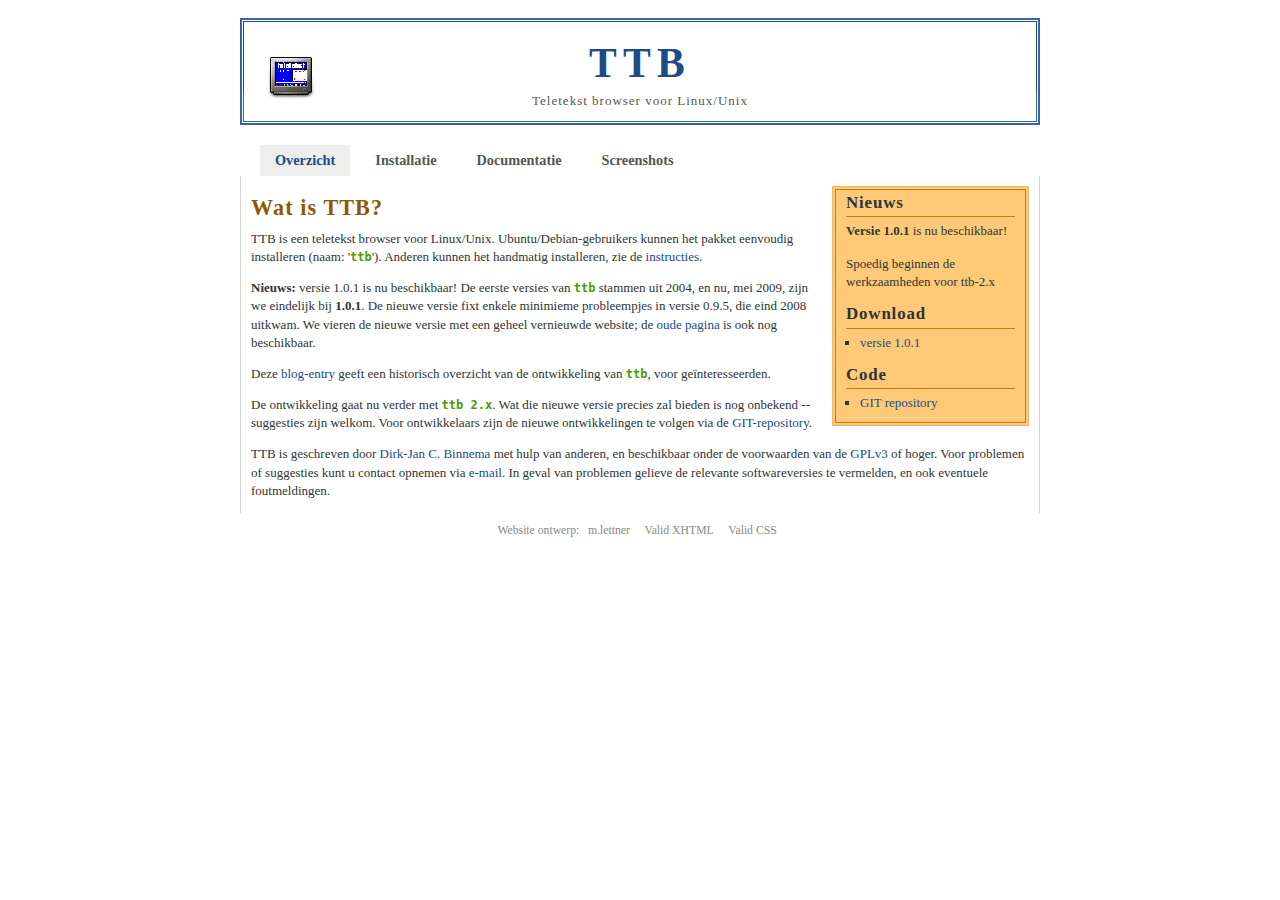
==== commit 9b8b4eb5: "* updates for 1.0.1" ====
--- a/www/index.html
+++ b/www/index.html
@@ -38,14 +38,14 @@
 
   <h3>Nieuws</h3>
 
-  <p><strong>Versie 1.0</strong> is nu beschikbaar!</p>
+  <p><strong>Versie 1.0.1</strong> is nu beschikbaar!</p>
   
   <p>Spoedig beginnen de werkzaamheden voor ttb-2.x</p>
 
   <h3>Download</h3>
   <ul>
-  <li><a href="http://www.djcbsoftware.nl/code/ttb/ttb-1.0.tar.gz">versie
-  1.0</a><br/>
+  <li><a href="http://www.djcbsoftware.nl/code/ttb/ttb-1.0.1.tar.gz">versie
+  1.0.1</a><br/>
     </ul>
     
  <h3>Code</h3>
@@ -64,9 +64,9 @@
   kunnen het handmatig installeren, zie de <a href="installatie.html"
   >instructies</a>. </p>
 
-  <p><strong>Nieuws:</strong> versie 1.0 is nu beschikbaar! De eerste versies
+  <p><strong>Nieuws:</strong> versie 1.0.1 is nu beschikbaar! De eerste versies
   van <tt>ttb</tt> stammen uit 2004, en nu, mei 2009, zijn we eindelijk bij
-  <strong>1.0</strong>. De nieuwe versie fixt enkele minimieme probleempjes in
+  <strong>1.0.1</strong>. De nieuwe versie fixt enkele minimieme probleempjes in
   versie 0.9.5, die eind 2008 uitkwam. We vieren de nieuwe versie met een
   geheel vernieuwde website; de <a href="index-old.html" >oude pagina</a> is
   ook nog beschikbaar.</p>
